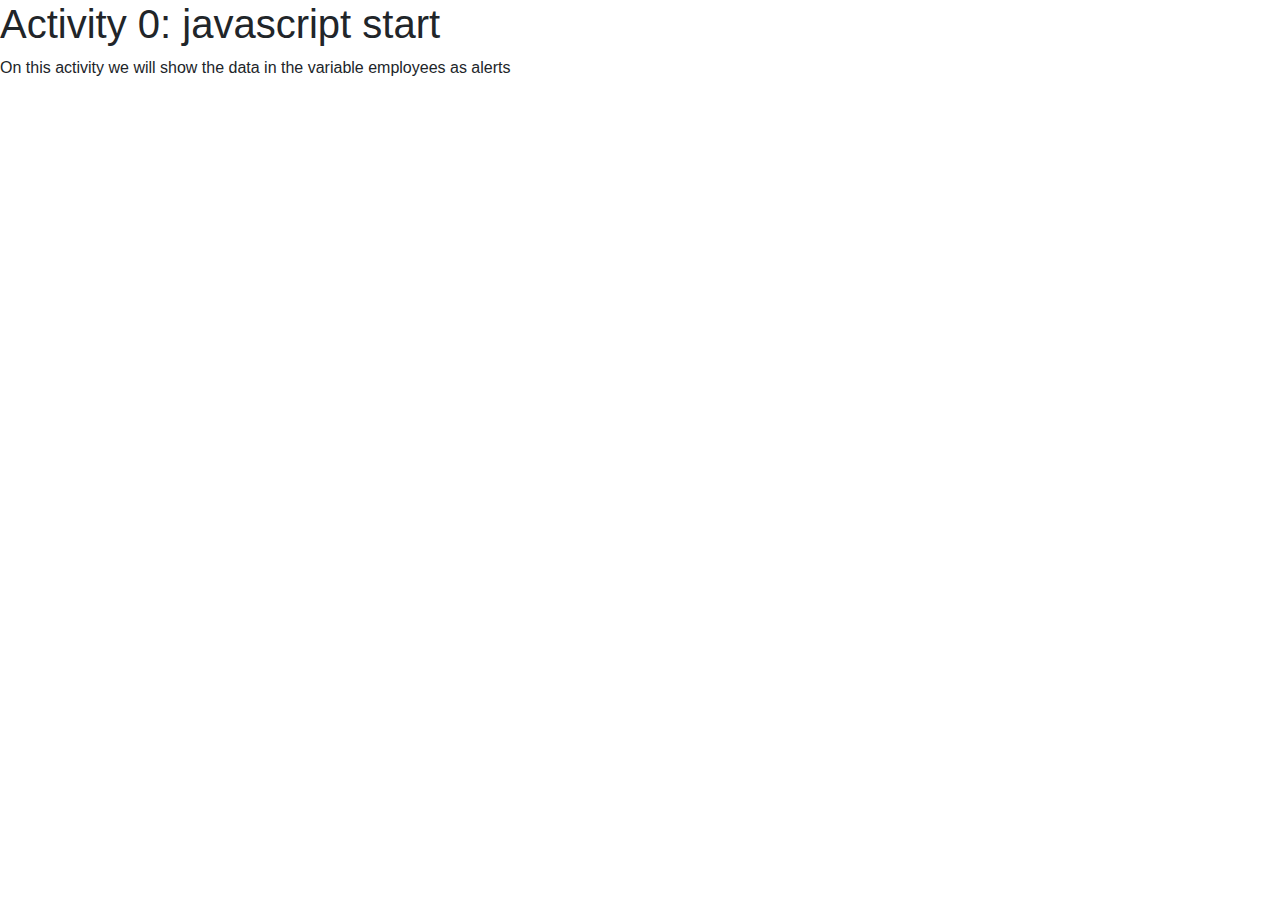
==== activity0/index.html @ 82640f1b "Activity 0 done" ====
<!doctype html>
<html lang="en">

<head>
  <!-- Required meta tags -->
  <meta charset="utf-8">
  <meta name="viewport" content="width=device-width, initial-scale=1, shrink-to-fit=no">

  <!-- Bootstrap CSS -->
  <link rel="stylesheet" href="https://maxcdn.bootstrapcdn.com/bootstrap/4.0.0/css/bootstrap.min.css"
    integrity="sha384-Gn5384xqQ1aoWXA+058RXPxPg6fy4IWvTNh0E263XmFcJlSAwiGgFAW/dAiS6JXm" crossorigin="anonymous">

  <title>Activity 0: javascript start</title>
</head>

<body>
  <h1>Activity 0: javascript start</h1>
  <p>On this activity we will show the data in the variable employees as alerts</p>

  <script>
    var employees = [
      { "id": 1, "name": "MIRIAM CASTIÑEIRA BREA", "department": "IT" },
      { "id": 2, "name": "GONZALO MULET FIGUERAS", "department": "IT" },
      { "id": 3, "name": "FRANCISCO JOSE GRAÑA BARBERA", "department": "IT" },
      { "id": 4, "name": "IRENE POMBO JORDA", "department": "HR" }
    ]

    for (var i = 0; i < employees.length; i++) {
      alert("Nombre: " + employees[i].name);
    }
  </script>
</body>

</html>
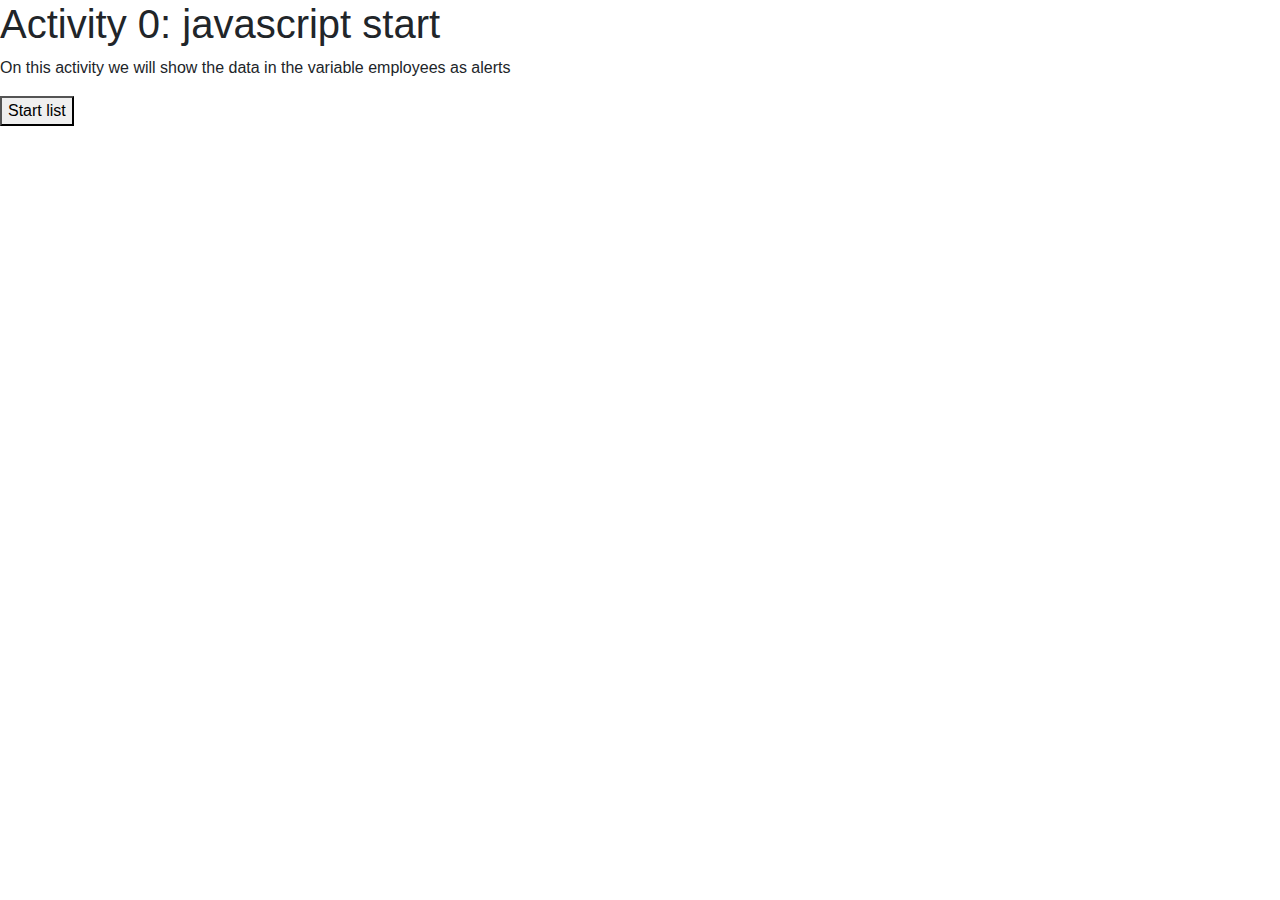
==== commit faa9a856: "activity done" ====
--- a/activity0/index.html
+++ b/activity0/index.html
@@ -16,19 +16,9 @@
 <body>
   <h1>Activity 0: javascript start</h1>
   <p>On this activity we will show the data in the variable employees as alerts</p>
+  <button onclick="showEmployees()">Start list</button>
 
-  <script>
-    var employees = [
-      { "id": 1, "name": "MIRIAM CASTIÑEIRA BREA", "department": "IT" },
-      { "id": 2, "name": "GONZALO MULET FIGUERAS", "department": "IT" },
-      { "id": 3, "name": "FRANCISCO JOSE GRAÑA BARBERA", "department": "IT" },
-      { "id": 4, "name": "IRENE POMBO JORDA", "department": "HR" }
-    ]
-
-    for (var i = 0; i < employees.length; i++) {
-      alert("Nombre: " + employees[i].name);
-    }
-  </script>
+  <script src="employees.js"></script>
 </body>
 
 </html>